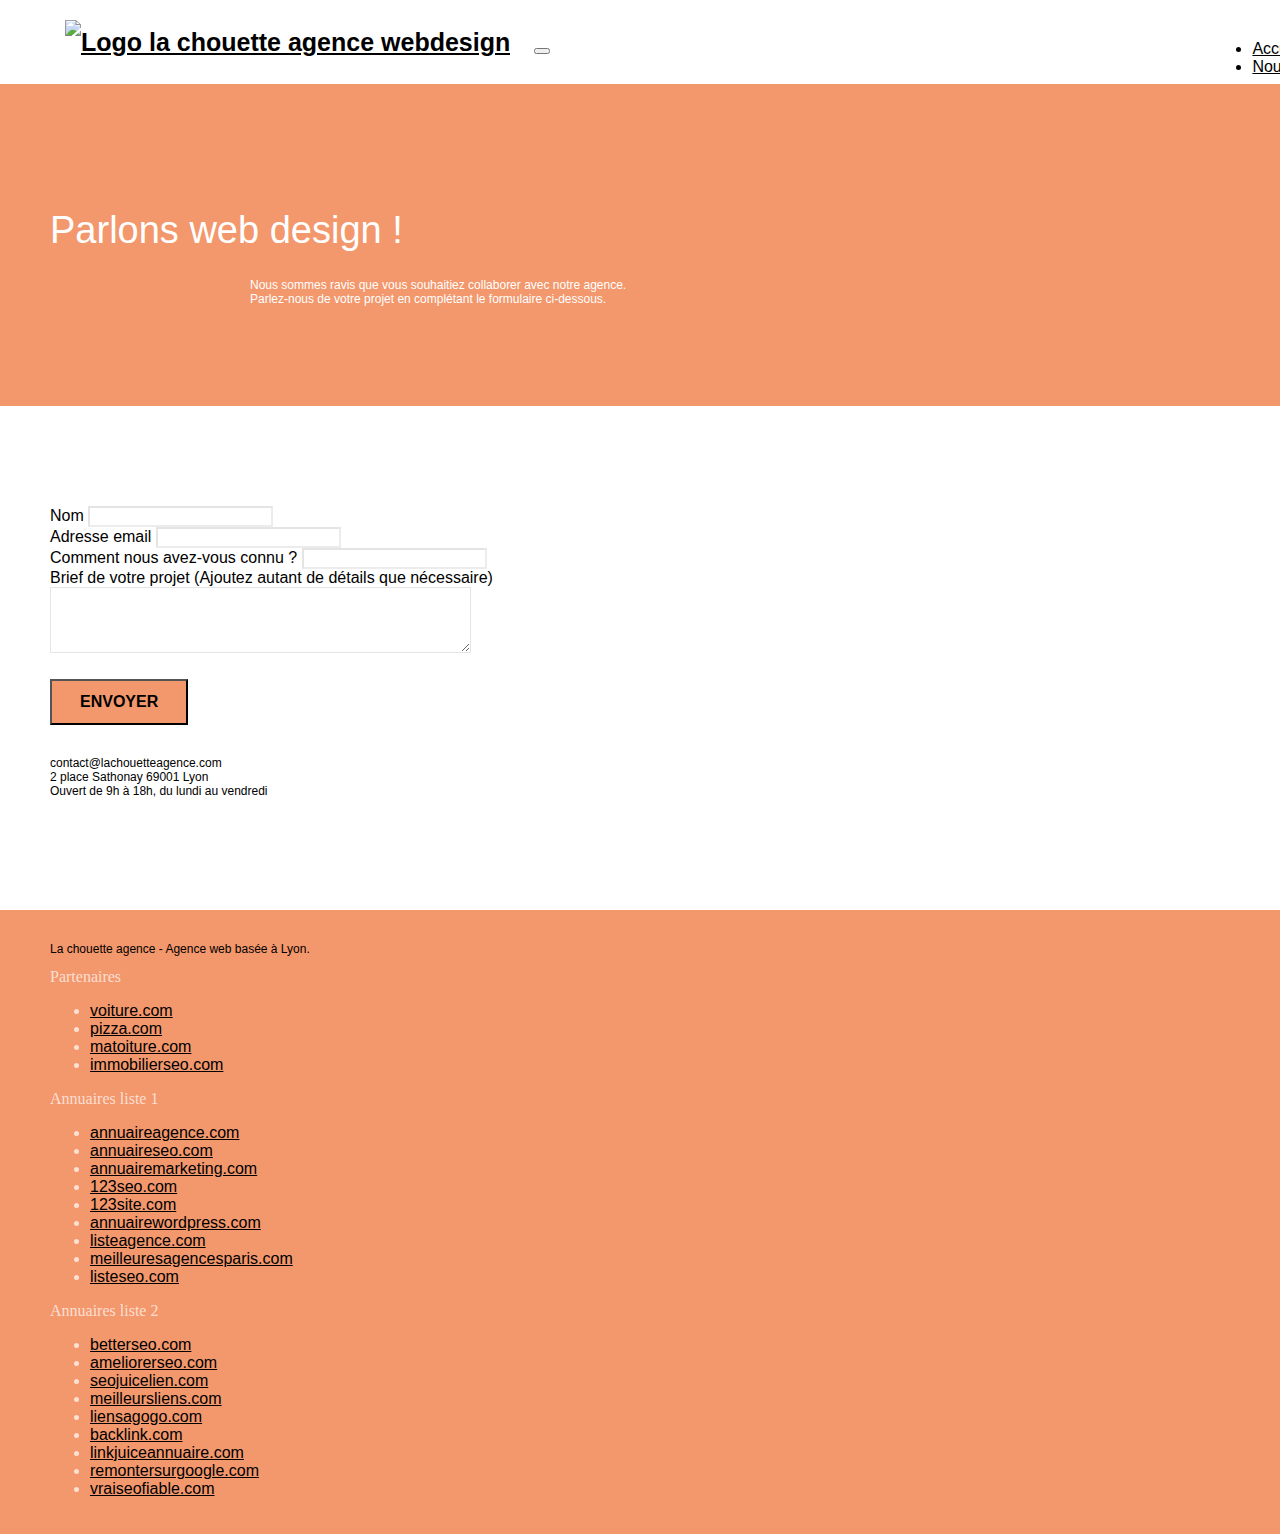
==== contacter-agence-webdesign-lyon.html @ cff01cac "Update contacter-agence-webdesign-lyon.html" ====
<!doctype html>
<html lang="fr">
<head>
    <meta charset="utf-8">
    <meta name="keywords" content="la Chouette agence, entreprise webdesign, Lyon, site web, site internet, stratégie web, agence web design Lyon, seo">
    <meta name="description" content="  Agence de web design sur Lyon, la Chouette agence sera être un allié précieux pour …..">
    <meta name="viewport" content="width=device-width, initial-scale=1.0">
    <title>La Chouette agence, agence Webdesign sur Lyon</title>

    <link rel="shortcut icon" type="image/ico" href="./img/favicon.ico">
    
    <link rel="stylesheet" href="https://cdn.jsdelivr.net/npm/bootstrap@4.5.3/dist/css/bootstrap.min.css" 
        integrity="sha384-TX8t27EcRE3e/ihU7zmQxVncDAy5uIKz4rEkgIXeMed4M0jlfIDPvg6uqKI2xXr2" crossorigin="anonymous">
    <link rel="stylesheet" href="https://cdn.jsdelivr.net/npm/et-line@1.0.1/style.css">	
    <link rel="stylesheet" href="https://cdnjs.cloudflare.com/ajax/libs/font-awesome/5.15.1/css/all.min.css"
        integrity="sha512-+4zCK9k+qNFUR5X+cKL9EIR+ZOhtIloNl9GIKS57V1MyNsYpYcUrUeQc9vNfzsWfV28IaLL3i96P9sdNyeRssA==" crossorigin="anonymous"/>
    <link rel="stylesheet" type="text/css" href="style.css">
	
	<script src="https://code.jquery.com/jquery-3.5.1.slim.min.js" 
        integrity="sha384-DfXdz2htPH0lsSSs5nCTpuj/zy4C+OGpamoFVy38MVBnE+IbbVYUew+OrCXaRkfj" crossorigin="anonymous" defer></script>
    <script src="https://cdn.jsdelivr.net/npm/bootstrap@4.5.3/dist/js/bootstrap.bundle.min.js" 
        integrity="sha384-ho+j7jyWK8fNQe+A12Hb8AhRq26LrZ/JpcUGGOn+Y7RsweNrtN/tE3MoK7ZeZDyx" crossorigin="anonymous" defer></script>
    <script src="js/blocs.js"></script>
    
<!-- Analytics -->
 
<!-- Analytics END -->
    
</head>
<body>

<!-- bloc-0 -->
<header class="bloc bgc-white l-bloc " id="bloc-0">
		<div class="container bloc-sm">
		 <nav class="navbar navbar-expand-lg align-items-end">
            <a class="navbar-brand" href="index.html"><img src="images/la-chouette-agence.png" alt="Logo la chouette agence webdesign" height="40" /></a>
            <button class="navbar-toggler" type="button" data-toggle="collapse" data-target="#navbarSupportedContent" aria-controls="navbarSupportedContent" aria-expanded="false" aria-label="Toggle navigation">
                <span class="navbar-toggler-icon"><i class="fas fa-bars"></i></span>
            </button>

            <div class="collapse navbar-collapse" id="navbarSupportedContent">
                <ul class="navbar-nav justify-content-around site-navigation">
                    <li class="nav-item">
                        <a class="nav-link mr-5" href="index.html">Accueil</a>
                    </li>
                    <li class="nav-item">
        				<a class="nav-link" href="contacter-agence-webdesign-lyon.html">Nous contacter</a>
        			</li>
    			</ul>
		    </div>
		</nav>
	</div>
</header>
<!-- bloc-0 END -->

<!-- Principal conteneur -->
<main class="page-container">
    
<!-- bloc-6 -->
<section class="bloc bg-dots-bg bg-repeat bgc-atomic-tangerine d-bloc bloc-bg-texture texture-paper" id="bloc-6">
	<div class="container bloc-lg">
		<div class="row">
			<div class="col-sm-12">
				<h1 class="text-center hero-bloc-text tc-white">
					Parlons web design !
				</h1>
				<p class="text-center mg-lg tc-white tight-width-whitespace">
					Nous sommes ravis que vous souhaitiez collaborer avec notre agence.<br>
					Parlez-nous de votre projet en complétant le formulaire ci-dessous.
				</p>
			</div>
		</div>
	</div>
</section>
<!-- bloc-6 END -->

<!-- bloc-7 -->
<section class="bloc bgc-white l-bloc" id="bloc-7">
	<div class="container bloc-lg">
		<div class="row">
			<div class="col-sm-6">
				<form id="form_1" novalidate>
					<div class="form-group">
						<label for="name">
							Nom
						</label>
						<input id="name" class="form-control" required/>
					</div>
					<div class="form-group">
						<label for="email">
							Adresse email
						</label>
						<input id="email" class="form-control" type="email" required />
					</div>
					<div class="form-group">
						<label for="input_504" >
							Comment nous avez-vous connu ?
						</label>
						<input class="form-control" type="text" required id="input_504" />
					</div>
					<div class="form-group">
						<label for="message">
							Brief de votre projet (Ajoutez autant de détails que nécessaire)<br>
						</label>
						<textarea id="message" class="form-control" rows="4" cols="50" required></textarea>
					</div> 
					<button class="bloc-button btn btn-lg btn-block cta-hero btn-atomic-tangerine" type="submit">
						Envoyer
					</button>
				</form>
			</div>
			<div class="col-12">
				<p>
					<br>contact@lachouetteagence.com<br>2 place Sathonay 69001 Lyon<br>Ouvert de 9h à 18h, du lundi au vendredi<br>
				</p>
			</div>
		</div>
	</div>
</section>
<!-- bloc-7 END -->

</main>
<!-- Principal conteneur END -->

<!-- ScrollToTop Button -->
<a class="bloc-button btn btn-d scrollToTop" onclick="scrollToTarget('1')"><span class="fa fa-chevron-up"></span></a>
<!-- ScrollToTop Button END-->

<!-- Footer - bloc-8 -->
<footer class="bloc bgc-atomic-tangerine d-bloc" id="bloc-8">
	<div class="container bloc-sm">
		<div class="row">
			<div class="col-sm-12">
				<p class="text-center">
					La chouette agence - Agence web basée à Lyon.<br>
				</p>
				<div class="row row-no-gutters social">
					<div class="col-sm-3">
						<div class="text-center">
							<a class="social" href="index.html"><i class="fab fa-twitter icon-md" aria-label="Logo de Twitter"></i></a>
						</div>
					</div>
					<div class="col-sm-3">
						<div class="text-center">
							<a class="social" href="index.html"><i class="fab fa-facebook-f icon-md" aria-label="Logo de Facebook"></i></a>
						</div>
					</div>
					<div class="col-sm-3">
						<div class="text-center">
							<a class="social" href="index.html"><i class="fab fa-dribbble icon-md" aria-label="Logo de la plafeforme Dribbble"></i></a>
						</div>
					</div>
					<div class="col-sm-3">
						<div class="text-center mb-5">
							<a class="social" href="index.html"><i class="fab fa-instagram icon-md" aria-label="Logo d'Instagram"></i></a>
						</div>
					</div>
				</div>
				<div class="row">
					<div class="col-sm-4">
						Partenaires
							<ul>
								<li><a href="voiture.com">voiture.com</a></li>
								<li class="my-2"><a href="pizza.com">pizza.com</a></li>
								<li><a href="matoiture.com">matoiture.com</a></li>
								<li class="my-2"><a href="immobilierseo.com">immobilierseo.com</a></li>
							</ul>		
					</div>
					<div class="col-sm-4">
						Annuaires liste 1
						<ul>
							<li><a href="annuaireagence.com">annuaireagence.com</a></li>
							<li class="my-2"><a href="annuaireseo.com">annuaireseo.com</a></li>
							<li><a href="annuairemarketing.com">annuairemarketing.com</a></li>
							<li class="my-2"><a href="123seoture.com">123seo.com</a></li>
							<li><a href="123site.com">123site.com</a></li>
							<li class="my-2"><a href="annuairewordpress.com">annuairewordpress.com</a></li>
							<li><a href="listeagence.com">listeagence.com</a></li>
							<li class="my-2"><a href="meilleuresagencesparis.com">meilleuresagencesparis.com</a></li>
							<li><a href="listeseo.com">listeseo.com</a></li>
						</ul>
					</div>
					<div class="col-sm-4">
						Annuaires liste 2
						<ul>
							<li><a href="betterseo.com">betterseo.com</a></li>
							<li class="my-2"><a href="ameliorerseo.com">ameliorerseo.com</a></li>
							<li><a href="seojuicelien.com">seojuicelien.com</a></li>
							<li class="my-2"><a href="meilleursliens.com">meilleursliens.com</a></li>
							<li><a href="liensagogo.com">liensagogo.com</a></li>
							<li class="my-2"><a href="backlink.com">backlink.com</a></li>
							<li><a href="linkjuiceannuaire.com">linkjuiceannuaire.com</a></li>
							<li class="my-2"><a href="remontersurgoogle.com">remontersurgoogle.com</a></li>
							<li><a href="vraiseofiable.com">vraiseofiable.com</a></li>
						</ul>
					</div>
				</div>
			</div>
		</div>
	</div>
</footer>
<!-- Footer - bloc-8 END -->


    

</body>
</html>
---- style.css ----
body {
    margin: 0;
    padding: 0;
    background: #FFF;
    overflow-x: hidden;
    -webkit-font-smoothing: antialiased;
    -moz-osx-font-smoothing: grayscale;
}

a,
button {
    transition: all .3s ease-in-out;
    outline: none!important;
}

a:hover {
    text-decoration: none;
    cursor: pointer;
}

.bloc {
    width: 100%;
    clear: both;
    background: 50% 50% no-repeat;
    padding: 0 50px;
    -webkit-background-size: cover;
    -moz-background-size: cover;
    -o-background-size: cover;
    background-size: cover;
    position: relative;
}

.bloc .container {
    padding-left: 0;
    padding-right: 0;
}

.bloc-lg {
    padding: 100px 50px;
}

.bloc-md {
    padding: 50px;
}

.bloc-sm {
    padding: 20px 50px;
}

.bg-center,
.bg-l-edge,
.bg-r-edge,
.bg-t-edge,
.bg-b-edge,
.bg-tl-edge,
.bg-bl-edge,
.bg-tr-edge,
.bg-br-edge,
.bg-repeat {
    -webkit-background-size: auto!important;
    -moz-background-size: auto!important;
    -o-background-size: auto!important;
    background-size: auto!important;
}

.bg-repeat {
    background: repeat;
}

.bg-t-edge {
    background: top no-repeat;
}

.bloc-bg-texture::before {
    content: "";
    background-size: 2px 2px;
    position: absolute;
    top: 0;
    bottom: 0;
    left: 0;
    right: 0;
}

.texture-paper::before {
    background: url("img/texture-paper.png");
    background-size: 280px 280px;
}

.b-parallax {
    background-attachment: fixed;
}

.d-bloc {
    color: rgba(255, 255, 255, .7);
}

.d-bloc button:hover {
    color: rgba(255, 255, 255, .9);
}

.d-bloc .icon-round,
.d-bloc .icon-square,
.d-bloc .icon-rounded,
.d-bloc .icon-semi-rounded-a,
.d-bloc .icon-semi-rounded-b {
    border-color: rgba(255, 255, 255, .9);
}

.d-bloc .divider-h span {
    border-color: rgba(255, 255, 255, .2);
}

.d-bloc .a-btn,
.d-bloc .navbar a,
.d-bloc .navbar-brand,
.d-bloc a .icon-sm,
.d-bloc a .icon-md,
.d-bloc a .icon-lg,
.d-bloc a .icon-xl,
.d-bloc h1 a,
.d-bloc h2 a,
.d-bloc h3 a,
.d-bloc h4 a,
.d-bloc h5 a,
.d-bloc h6 a,
.d-bloc p a {
    color: rgba(255, 255, 255, .6);
}

.d-bloc .a-btn:hover,
.d-bloc .navbar a:hover,
.d-bloc .navbar-brand:hover,
.d-bloc a:hover .icon-sm,
.d-bloc a:hover .icon-md,
.d-bloc a:hover .icon-lg,
.d-bloc a:hover .icon-xl,
.d-bloc h1 a:hover,
.d-bloc h2 a:hover,
.d-bloc h3 a:hover,
.d-bloc h4 a:hover,
.d-bloc h5 a:hover,
.d-bloc h6 a:hover,
.d-bloc p a:hover {
    color: rgba(255, 255, 255, 1);
}

.d-bloc .navbar-toggle .icon-bar {
    background: rgba(255, 255, 255, 1);
}

.d-bloc .btn-wire,
.d-bloc .btn-wire:hover {
    color: rgba(255, 255, 255, 1);
    border-color: rgba(255, 255, 255, 1);
}

.d-bloc .panel {
    color: rgba(0, 0, 0, .5);
}

.d-bloc .panel button:hover {
    color: rgba(0, 0, 0, .7);
}

.d-bloc .panel icon {
    border-color: rgba(0, 0, 0, .7);
}

.d-bloc .panel .divider-h span {
    border-color: rgba(0, 0, 0, .1);
}

.d-bloc .panel .a-btn {
    color: rgba(0, 0, 0, .6);
}

.d-bloc .panel .a-btn:hover {
    color: rgba(0, 0, 0, 1);
}

.d-bloc .panel .btn-wire,
.d-bloc .panel .btn-wire:hover {
    color: rgba(0, 0, 0, .7);
    border-color: rgba(0, 0, 0, .3);
}

.d-bloc .panel button:hover,
.l-bloc button:hover {
    color: rgba(0, 0, 0, .7);
}

.l-bloc .icon-round,
.l-bloc .icon-square,
.l-bloc .icon-rounded,
.l-bloc .icon-semi-rounded-a,
.l-bloc .icon-semi-rounded-b {
    border-color: rgba(0, 0, 0, .7);
}

.d-bloc .panel .divider-h span,
.l-bloc .divider-h span {
    border-color: rgba(0, 0, 0, .1);
}

.d-bloc .panel .a-btn,
.l-bloc .a-btn,
.l-bloc .navbar a,
.l-bloc .navbar-brand,
.l-bloc a .icon-sm,
.l-bloc a .icon-md,
.l-bloc a .icon-lg,
.l-bloc a .icon-xl,
.l-bloc h1 a,
.l-bloc h2 a,
.l-bloc h3 a,
.l-bloc h4 a,
.l-bloc h5 a,
.l-bloc h6 a,
.l-bloc p a {
    color: rgba(0, 0, 0, .6);
}

.d-bloc .panel .a-btn:hover,
.l-bloc .a-btn:hover,
.l-bloc .navbar a:hover,
.l-bloc .navbar-brand:hover,
.l-bloc a:hover .icon-sm,
.l-bloc a:hover .icon-md,
.l-bloc a:hover .icon-lg,
.l-bloc a:hover .icon-xl,
.l-bloc h1 a:hover,
.l-bloc h2 a:hover,
.l-bloc h3 a:hover,
.l-bloc h4 a:hover,
.l-bloc h5 a:hover,
.l-bloc h6 a:hover,
.l-bloc p a:hover {
    color: rgba(0, 0, 0, 1);
}

.l-bloc .navbar-toggle .icon-bar {
    color: rgba(0, 0, 0, .6);
}

.d-bloc .panel .btn-wire,
.d-bloc .panel .btn-wire:hover,
.l-bloc .btn-wire,
.l-bloc .btn-wire:hover {
    color: rgba(0, 0, 0, .7);
    border-color: rgba(0, 0, 0, .3);
}

.voffset {
    margin-top: 30px;
}

.voffset-lg {
    margin-top: 80px;
}

.row-no-gutters {
    margin-right: 0;
    margin-left: 0;
}

.row.row-no-gutters > [class^="col-"],
.row.row-no-gutters > [class*=" col-"] {
    padding-right: 0;
    padding-left: 0;
}

#bloc-1-hero h1 {
    font-size: 32px;
}

.navbar {
    margin-bottom: 0;
    z-index: 1;
}

.navbar-brand {
    height: auto;
    padding: 3px 15px;
    font-size: 25px;
    font-weight: normal;
    font-weight: 600;
    line-height: 44px;
}

.navbar-brand img {
    max-height: 200px;
    margin: 0 5px 0 0;
    display: inline;
}

.navbar-brand img[src$=svg] {
    min-width: 100px;
}

.nav-center .navbar-brand img {
    margin: 0;
}

.navbar .nav {
    padding-top: 2px;
    margin-right: -16px;
    float: right;
    z-index: 1;
}

.nav > li {
    float: left;
    margin-top: 4px;
    font-size: 16px;
}

.navbar-nav .open .dropdown-menu > li > a {
    text-align: inherit;
}

.nav > li a:hover,
.nav > li a:focus {
    background: transparent;
}

.navbar-toggle {
    margin: 10px 10px 0 0;
    border: 0px;
}

.navbar-toggle:hover {
    background: transparent!important;
}

.navbar-toggle .icon-bar {
    background-color: rgba(0, 0, 0, .5);
    width: 26px;
}

.nav-invert .navbar .nav {
    float: left;
}

.nav-invert .navbar-header,
.nav-invert .navbar-brand {
    float: right;
    position: relative;
    z-index: 2;
}

@media (min-width: 768px) {
    .site-navigation {
        position: absolute;
        top: 50%;
        right: 20px;
        transform: translate(0, -50%);
        -webkit-transform: translateY(-50%);
    }
    .nav > li .dropdown-menu a,
    .nav > li .dropdown-menu a:hover {
        color: #484848;
    }
    .nav-invert .site-navigation {
        left: 0;
        right: 0;
    }
    .nav-center {
        text-align: center;
    }
    .nav-center .navbar-header {
        width: 100%;
    }
    .nav-center .navbar-header,
    .nav-center .navbar-brand,
    .nav-center .nav > li {
        float: none;
        display: inline-block;
    }
    .nav-center .site-navigation {
        position: relative;
        width: 100%;
        right: 0;
        margin-right: 0px;
        margin-top: 20px;
    }
    .nav-center.mini-nav .navbar-toggle {
        float: none;
        margin: 10px auto 0;
    }
}

.nav > li > .dropdown a {
    background: none!important;
    display: block;
    padding: 14px 15px;
}

nav .caret {
    margin: 0 5px;
}

.dropdown-menu .dropdown-menu {
    top: -8px;
    left: 100%;
}

.dropdown-menu .dropmenu-flow-right {
    top: 100%;
    left: 0;
    margin-left: -1px;
    border-top-left-radius: 0;
    border-top-right-radius: 0;
}

.dropdown-menu .dropdown span {
    border: 4px solid black;
    border-top-color: transparent;
    border-right-color: transparent;
    border-bottom-color: transparent;
    margin: 6px -5px 0 0!important;
    float: right;
}

.mg-md {
    margin-top: 10px;
    margin-bottom: 20px;
}

.mg-lg {
    margin-top: 10px;
    margin-bottom: 40px;
}

.btn {
    margin: 0 5px 5px 0;
}

.btn.pull-right {
    margin: 0 0 5px 5px;
}

.btn-d,
.btn-d:hover,
.btn-d:focus {
    color: #FFF;
    background: rgba(0, 0, 0, .3);
}

button {
    outline: none!important;
}

.btn-rd {
    border-radius: 40px;
}

.btn-clean {
    border: 1px solid rgba(0, 0, 0, .08);
    border-bottom-color: rgba(0, 0, 0, .1);
    text-shadow: 0 1px 0 rgba(0, 0, 1, .1);
    box-shadow: 0 1px 3px rgba(0, 0, 1, .25), inset 0 1px 0 0 rgba(255, 255, 255, .15);
}

.icon-md {
    font-size: 30px!important;
}

.icon-lg {
    font-size: 60px!important;
}

.sm-shadow {
    text-shadow: 0 1px 2px rgba(0, 0, 0, .3);
}

.panel-sq,
.panel-sq .panel-heading,
.panel-sq .panel-footer {
    border-radius: 0;
}

.panel-rd {
    border-radius: 30px;
}

.panel-rd .panel-heading {
    border-radius: 29px 29px 0 0;
}

.panel-rd .panel-footer {
    border-radius: 0 0 29px 29px;
}

.form-control {
    border-color: rgba(0, 0, 0, .1);
    box-shadow: none;
}

.scrollToTop {
    width: 40px;
    height: 40px;
    position: fixed;
    bottom: 20px;
    right: 20px;
    opacity: 0;
    z-index: 500;
    transition: all .3s ease-in-out;
}

.scrollToTop span {
    margin-top: 6px;
}

.showScrollTop {
    font-size: 14px;
    opacity: 1;
}

a[data-lightbox] {
    position: relative;
    display: block;
    text-align: center;
}

a[data-lightbox]:hover::before {
    content: "+";
    font-family: "HelveticaNeue-Light", "Helvetica Neue Light", "Helvetica Neue", Helvetica, Arial;
    font-size: 32px;
    width: 50px;
    height: 50px;
    margin-left: -25px;
    border-radius: 50%;
    background: rgba(0, 0, 0, .6);
    color: #FFF;
    font-weight: 100;
    z-index: 1;
    position: absolute;
    top: 50%;
    transform: translateY(-50%);
    -webkit-transform: translateY(-50%);
}

a[data-lightbox]:hover img {
    opacity: 0.6;
    -webkit-animation-fill-mode: none;
    animation-fill-mode: none;
}

#lightbox-modal {
    display: flex;
    align-items: center;
}

#lightbox-modal .modal-dialog {
    width: 90%;
    max-width: 900px;
    margin: 0 auto 0;
}

#lightbox-modal .modal-dialog img {
    max-height: 90vh;
    margin: 0 auto;
}

.lightbox-caption {
    padding: 20px;
    color: #FFF;
    background: rgba(0, 0, 0, .5);
    position: absolute;
    left: 15px;
    right: 15px;
    bottom: 5px;
}

.close-lightbox {
    color: #FFF;
    font-size: 30px;
    position: absolute;
    top: 20px;
    right: 20px;
    z-index: 20;
    background: rgba(0, 0, 0, .5);
    border: none;
    line-height: 30px;
    padding: 0 9px 5px;
    opacity: 0.3;
}

.close-lightbox:hover,
.next-lightbox:hover,
.prev-lightbox:hover {
    opacity: 1.0;
    color: #FFF;
}

.next-lightbox,
.prev-lightbox {
    font-size: 20px;
    color: rgba(255, 255, 255, .9);
    background: rgba(0, 0, 0, .5);
    transition: all .2s ease-in-out;
    position: absolute;
    top: 45%;
    z-index: 1;
    opacity: 0.4;
}

.next-lightbox {
    padding: 6px 8px 1px 13px;
    right: 25px;
}

.prev-lightbox {
    padding: 6px 13px 1px 10px;
    left: 25px;
}

.snapshot-lb .modal-body {
    padding-bottom: 45px;
}

.snapshot-lb .lightbox-caption {
    padding: 0;
    color: rgba(0, 0, 0, .5);
    background: none;
}

h1,
h2,
h3,
h4,
h5,
h6,
p,
label,
.btn,
a {
    font-family: "helvetica";
    font-weight: 400;
    color: #000!important;
}

.container {
    max-width: 1000px;
}

.hero-bloc-text {
    font-size: 38px;
}

.hero-bloc-text-sub {
    font-size: 36px;
}

.statement-bloc-text {
    line-height: 26px;
    font-style: italic;
    font-size: 20px;
    text-align: center;
    font-weight: lighter;
    max-width: 520px;
    margin: auto auto auto auto;
}

p {
    font-size: 12px;
}

.tight-width-whitespace {
    max-width: 600px;
    margin: auto auto auto auto;
}

.h1 {
    font-size: 20px;
    font-family: "Open Sans";
}

.cta-hero {
    margin-top: 22px;
    color: #000!important;
    text-transform: uppercase;
    padding: 12px 28px 12px 28px;
    font-size: 16px;
    font-weight: 700;
}

.social {
    max-width: 400px;
    margin: auto auto auto auto;
}

h2 {
    font-size: 22px;
    line-height: 1.4em;
}

h3 {
    font-size: 15px;
    text-transform: uppercase;
    font-weight: 700;
    color: #333333!important;
}

.med-width-whitespace {
    max-width: 800px;
    margin: auto auto auto auto;
    box-shadow: 0px 0px 0px #000000;
}

h1 {
    color: #333333!important;
}

h4 {
    color: #333333!important;
}

.icons {
    margin-bottom: 14px;
    margin-top: 24px;
}

.white {
    color: #FFFFFF!important;
}

.portfolio-thumb {
    margin-bottom: 24px;
}

.portfolio-row {
    margin-bottom: 44px;
    margin-top: 50px;
}

.avatar {
    box-shadow: 0px 4px 9px rgba(0, 0, 0, 0.3);
}

.black-background {
    background-color: rgba(165, 147, 99, 0.7);
    padding: 40px 40px 40px 40px;
}

.bold-link {
    font-weight: 900;
    text-decoration: underline!important;
}

.bgc-white {
    background-color: #FFFFFF;
}

.bgc-dark-slate-blue {
    background-color: #364577;
}

.bgc-atomic-tangerine {
    background-color: #F3976C;
}

.tc-white {
    color: #FFF!important;
}

.btn-atomic-tangerine {
    background: #F3976C;
    color: #000!important;
}

.btn-atomic-tangerine:hover {
    background: #c27956!important;
    color: #000!important;
}

.ltc-white {
    color: #FFFFFF!important;
}

.ltc-white:hover {
    color: #cccccc!important;
}

.ltc-atomic-tangerine {
    color: #FFF!important;
}

.ltc-atomic-tangerine:hover {
    color: #c27956!important;
}

.icon-dark-slate-blue {
    color: #364577!important;
    border-color: #364577!important;
}

.bg-dots-bg {
    background-image: url("img/dots-bg.png");
}

.bg-lines-h2-bg {
    background-image: url("img/lines-h2-bg.png");
}

.bg-banniere {
    background-image: url("img/la-chouette-agence-banniere.jpg");
}

.bg-presentation {
    background-image: url("img/image-de-presentation.jpg");
    background-image: url("img/dots-bg.png");
}

.bg-lines-h2-bg {
    background-image: url("img/lines-h2-bg.png");
}

.bg-banniere {
    background-image: url("img/la-chouette-agence-banniere.jpg");
}

.bg-presentation {
    background-image: url("img/image-de-presentation.jpg");
}

@media (max-width: 1024px) {
    .bloc {
        padding-left: 20px;
        padding-right: 20px;
    }
    .bloc.full-width-bloc,
    .bloc-tile-2.full-width-bloc .container,
    .bloc-tile-3.full-width-bloc .container,
    .bloc-tile-4.full-width-bloc .container {
        padding-left: 0;
        padding-right: 0;
    }
}

@media (max-width: 992px) and (min-width: 768px) {
    .navbar .nav {
        max-width: 80%
    }
    .nav-center.navbar .nav {
        max-width: 100%
    }
}

@media only screen and (min-device-width: 768px) and (max-device-width: 1024px) and (orientation: landscape) {
    .b-parallax {
        background-attachment: scroll;
    }
}

@media only screen and (min-device-width: 1024px) and (max-device-width: 1366px) and (-webkit-min-device-pixel-ratio: 1.5) {
    .b-parallax {
        background-attachment: scroll;
    }
}

@media (max-width: 991px) {
    .container {
        width: 100%;
    }
    .b-parallax {
        background-attachment: scroll;
    }
    .page-container,
    #hero-bloc {
        overflow-x: hidden;
        position: relative;
    }
    .bloc {
        padding-left: constant(safe-area-inset-left);
        padding-right: constant(safe-area-inset-right);
    }
    .bloc-group,
    .bloc-group .bloc {
        display: block;
        width: 100%;
    }
    .bloc-fill-screen .fill-bloc-top-edge,
    .bloc-fill-screen .fill-bloc-bottom-edge {
        padding: 0 20px;
        padding-left: constant(safe-area-inset-left);
        padding-right: constant(safe-area-inset-right);
    }
}

@media (max-width: 767px) {
    .page-container {
        overflow-x: hidden;
        position: relative;
    }
    h1,
    h2,
    h3,
    h4,
    h5,
    h6,
    p,
    #disqus_thread {
        padding-left: 10px!important;
        padding-right: 10px!important;
    }
    .b-parallax {
        background-attachment: scroll;
    }
    .navbar .nav {
        padding-top: 0;
        border-top: 1px solid rgba(0, 0, 0, .2);
        float: none!important;
    }
    .navbar.row {
        margin-left: 0;
        margin-right: 0;
    }
    .site-navigation {
        position: inherit;
        transform: none;
        -webkit-transform: none;
        -ms-transform: none;
    }
    .nav > li {
        margin-top: 0;
        border-bottom: 1px solid rgba(0, 0, 0, .1);
        background: rgba(0, 0, 0, .05);
        text-align: left;
        padding-left: 15px;
        width: 100%;
    }
    .nav > li:hover {
        background: rgba(0, 0, 0, .08);
    }
    .dropdown .dropdown a .caret {
        float: none;
        margin: 5px 0 0 10px!important;
        border: 4px solid black;
        border-bottom-color: transparent;
        border-right-color: transparent;
        border-left-color: transparent;
    }
    #hero-bloc .navbar .nav {
        background: rgba(0, 0, 0, .8);
    }
    #hero-bloc .navbar .nav a {
        color: rgba(255, 255, 255, .6);
    }
    .hero {
        padding: 50px 0;
    }
    .hero-nav {
        left: -1px;
        right: -1px;
    }
    .navbar-collapse {
        padding: 0;
        overflow-x: hidden;
        -webkit-box-shadow: none;
        box-shadow: none;
    }
    .navbar-brand img {
        max-height: 40px;
        width: auto;
    }
    .nav-invert .navbar-header {
        float: none;
        width: 100%;
    }
    .nav-invert .navbar-toggle {
        float: left;
        margin-left: 10px;
    }
    .bloc {
        padding-left: 0;
        padding-right: 0;
    }
    .bloc-xxl,
    .bloc-xl,
    .bloc-lg {
        padding: 40px 0;
    }
    .bloc-sm,
    .bloc-md {
        padding-left: 0;
        padding-right: 0;
    }
    .bloc-tile-2 .container,
    .bloc-tile-3 .container,
    .bloc-tile-4 .container,
    .bloc-fill-screen .fill-bloc-top-edge,
    .bloc-fill-screen .fill-bloc-bottom-edge {
        padding-left: 0;
        padding-right: 0;
    }
    .a-block {
        padding: 0 10px;
    }
    .btn-dwn {
        display: none;
    }
    .voffset {
        margin-top: 5px;
    }
    .voffset-md {
        margin-top: 20px;
    }
    .voffset-lg {
        margin-top: 30px;
    }
    form {
        padding: 5px;
    }
    .close-lightbox {
        display: inline-block;
    }
    .blocsapp-device-iphone5 {
        background-size: 216px 425px;
        padding-top: 60px;
        width: 216px;
        height: 425px;
    }
    .blocsapp-device-iphone5 img {
        width: 180px;
        height: 320px;
    }
}

@media (max-width: 400px) {
    .bloc {
        padding-left: 0;
        padding-right: 0;
    }
}

@media (max-width: 767px) {
    .bloc-mob-center-text {
        text-align: center;
    }
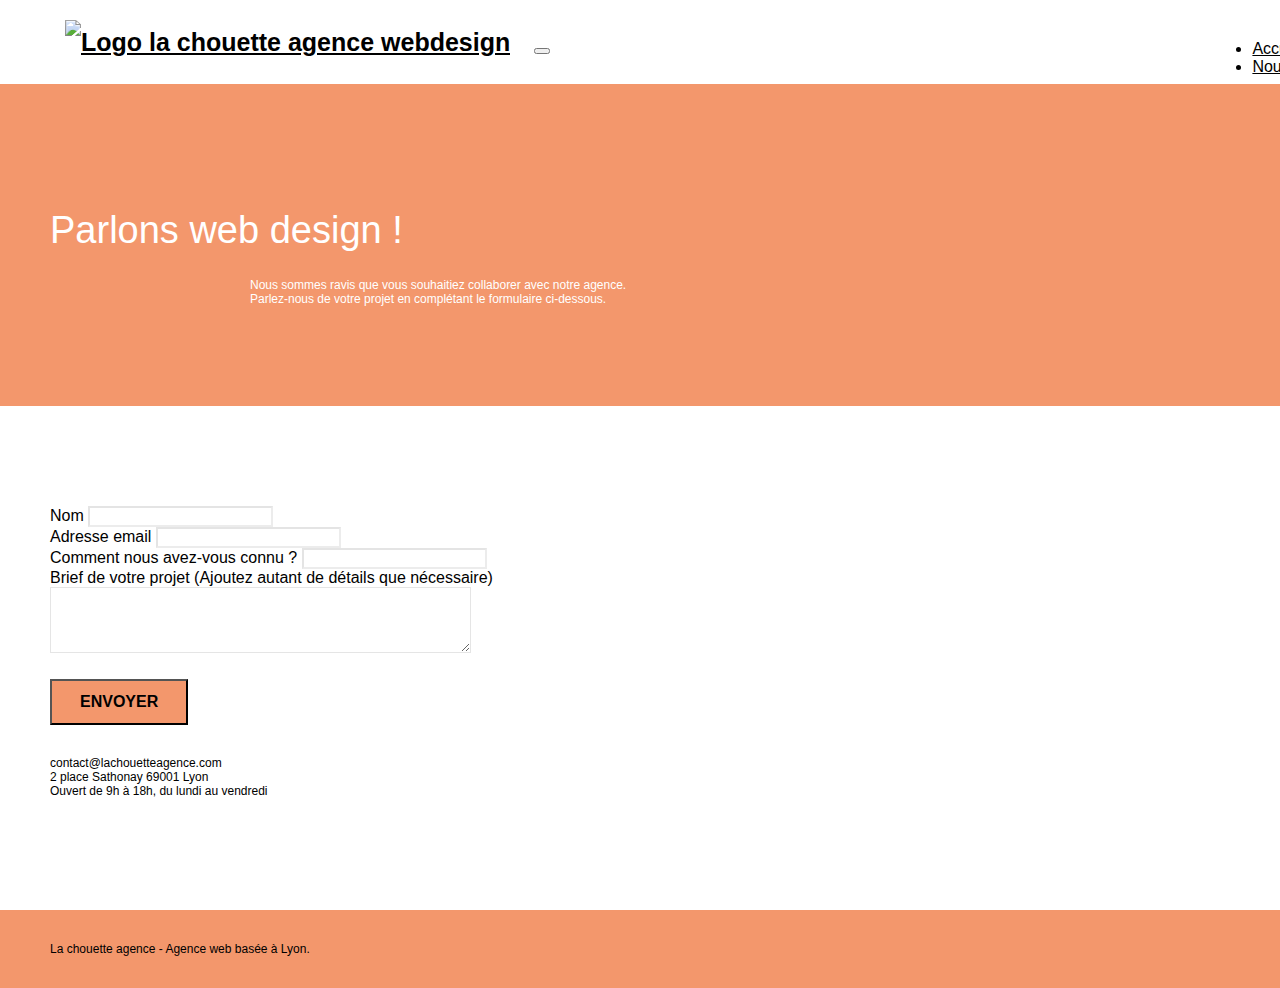
==== commit 33b90adf: "Update contacter-agence-webdesign-lyon.html" ====
--- a/contacter-agence-webdesign-lyon.html
+++ b/contacter-agence-webdesign-lyon.html
@@ -33,7 +33,7 @@
 <header class="bloc bgc-white l-bloc " id="bloc-0">
 		<div class="container bloc-sm">
 		 <nav class="navbar navbar-expand-lg align-items-end">
-            <a class="navbar-brand" href="index.html"><img src="images/la-chouette-agence.png" alt="Logo la chouette agence webdesign" height="40" /></a>
+            <a class="navbar-brand" href="index.html"><img src="img/la-chouette-agence.png" alt="Logo la chouette agence webdesign" height="40" /></a>
             <button class="navbar-toggler" type="button" data-toggle="collapse" data-target="#navbarSupportedContent" aria-controls="navbarSupportedContent" aria-expanded="false" aria-label="Toggle navigation">
                 <span class="navbar-toggler-icon"><i class="fas fa-bars"></i></span>
             </button>
@@ -156,53 +156,10 @@
 						</div>
 					</div>
 				</div>
-				<div class="row">
-					<div class="col-sm-4">
-						Partenaires
-							<ul>
-								<li><a href="voiture.com">voiture.com</a></li>
-								<li class="my-2"><a href="pizza.com">pizza.com</a></li>
-								<li><a href="matoiture.com">matoiture.com</a></li>
-								<li class="my-2"><a href="immobilierseo.com">immobilierseo.com</a></li>
-							</ul>		
-					</div>
-					<div class="col-sm-4">
-						Annuaires liste 1
-						<ul>
-							<li><a href="annuaireagence.com">annuaireagence.com</a></li>
-							<li class="my-2"><a href="annuaireseo.com">annuaireseo.com</a></li>
-							<li><a href="annuairemarketing.com">annuairemarketing.com</a></li>
-							<li class="my-2"><a href="123seoture.com">123seo.com</a></li>
-							<li><a href="123site.com">123site.com</a></li>
-							<li class="my-2"><a href="annuairewordpress.com">annuairewordpress.com</a></li>
-							<li><a href="listeagence.com">listeagence.com</a></li>
-							<li class="my-2"><a href="meilleuresagencesparis.com">meilleuresagencesparis.com</a></li>
-							<li><a href="listeseo.com">listeseo.com</a></li>
-						</ul>
-					</div>
-					<div class="col-sm-4">
-						Annuaires liste 2
-						<ul>
-							<li><a href="betterseo.com">betterseo.com</a></li>
-							<li class="my-2"><a href="ameliorerseo.com">ameliorerseo.com</a></li>
-							<li><a href="seojuicelien.com">seojuicelien.com</a></li>
-							<li class="my-2"><a href="meilleursliens.com">meilleursliens.com</a></li>
-							<li><a href="liensagogo.com">liensagogo.com</a></li>
-							<li class="my-2"><a href="backlink.com">backlink.com</a></li>
-							<li><a href="linkjuiceannuaire.com">linkjuiceannuaire.com</a></li>
-							<li class="my-2"><a href="remontersurgoogle.com">remontersurgoogle.com</a></li>
-							<li><a href="vraiseofiable.com">vraiseofiable.com</a></li>
-						</ul>
-					</div>
-				</div>
 			</div>
 		</div>
 	</div>
 </footer>
 <!-- Footer - bloc-8 END -->
-
-
-    
-
 </body>
 </html>
